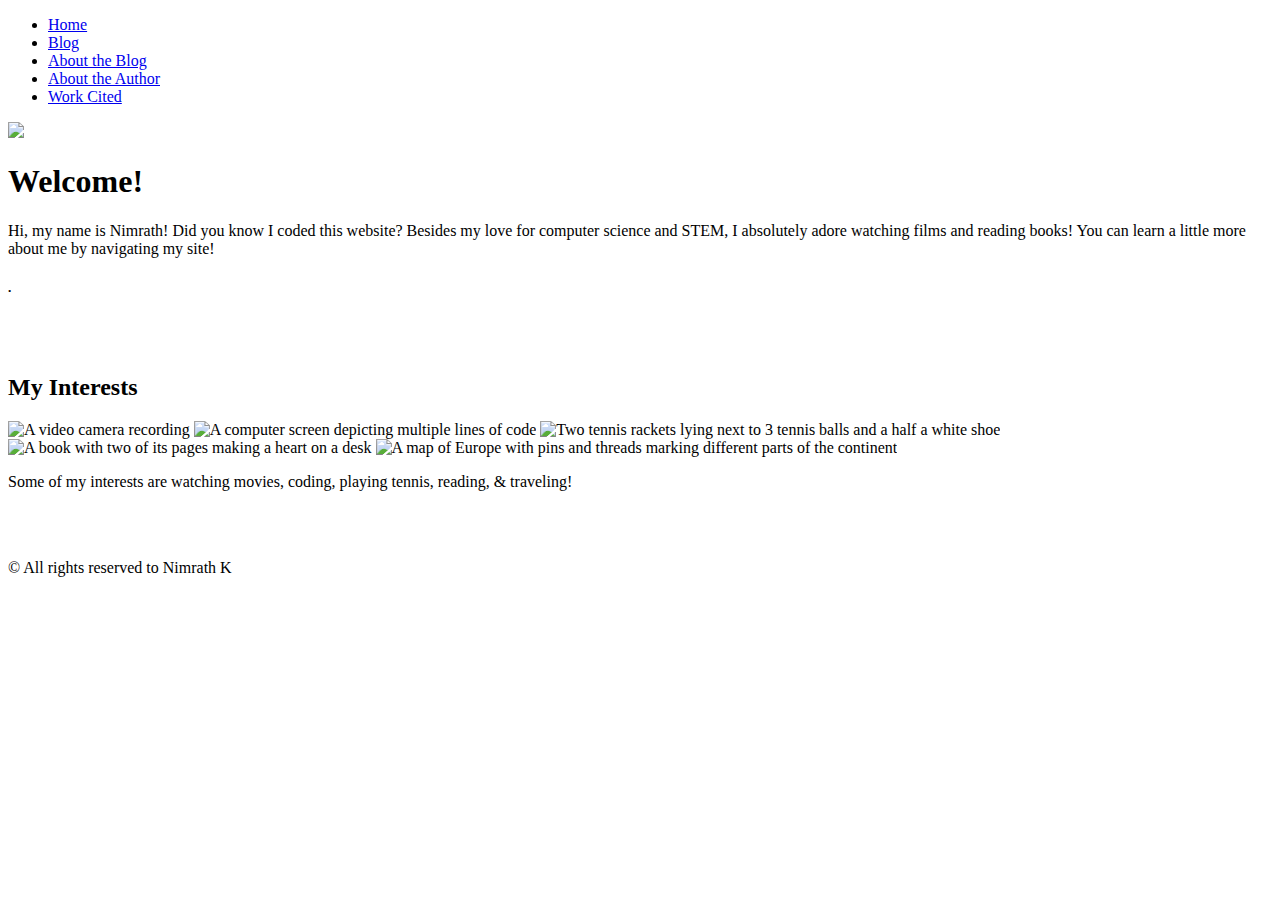
==== index.html @ 428f0515 "Create index.html" ====
<!DOCTYPE html>
<html>
  <head>
    
    <title>Nimrath's Blog</title>
    <meta charset="utf-8" />
	  <meta http-equiv="X-UA-Compatible" content="IE=edge" />
	  <meta name="viewport" content="width=device-width, initial-scale=1" />

	  <!-- link the webpage's stylesheet -->
	  <link rel="stylesheet" href="/style.css" />

  </head>
  
  <body>
    <nav>
      <ul class="NavBar">
        <li><a id="first" href="index.html">Home</a></li>
        <li><a id="second" href="blog.html">Blog</a></li>
        <li><a id="third" href="aboutblog.html">About the Blog</a></li>
        <li><a id="fourth" href="author.html">About the Author</a></li>
        <li><a id="fourth" href="sources.html">Work Cited</a></li>
      </ul>
    </nav>

    <header id="Home-Header">
      <div class="flexboxContainer">
        <div class="flexItem"> 
          <!--       Original img: 2500 x 1878 pixels 
          Divided by 6 the dimensions are: 417 x 313 pixels 
          width="417" height="313" -->
          <img id="me" src="assets/Welcome.jpeg">
        </div>
        <div class="flexItem"> 
          <h1 id="main-title">Welcome!</h1>
          <p id="bio">Hi, my name is Nimrath! Did you know I coded this website? Besides my love for computer science and STEM, I absolutely adore watching films and reading books! You can learn a little more about me by navigating my site!</p>
        </div>
      </div>

      <h5 class="gradient"> . </h5>
    </header>

    <main>      
      <br /><br />
      <h2 id="Header-Interests">My Interests</h2>

      <!--    original size: 1280 x 955 pixels   
      width="256" height="180" -->
      <img class="interests" src="assets/Cinema.jpeg" alt="A video camera recording"/> 

      <!--    original size: 1280 x 854 pixels    
      width="256" height="171" -->
      <img class="interests" src="assets/code.jpg" alt="A computer screen depicting multiple lines of code"/> 

      <!--    original size: 1280 x 875 pixels    
      width="256" height="175" -->
      <img class="interests" src="assets/tennis.jpg" alt="Two tennis rackets lying next to 3 tennis balls and a half a white shoe"/> 

      <!--    original size: 1280 x 853 pixels    
      width="256" height="171" -->
      <img class="interests" src="assets/reading.jpg" alt="A book with two of its pages making a heart on a desk"/> 

      <!--    original size: 1280 x 854 pixels    
      width="256" height="171" -->
      <img class="interests" src="assets/traveling.jpg" alt="A map of Europe with pins and threads marking different parts of the continent"/> 

      <p>Some of my interests are watching movies, coding, playing tennis, reading, & traveling!</p>
      
      <br /><br />
    </main>

    <footer>
      <p>© All rights reserved to Nimrath K</p>
    </footer>
    
  </body>
</html>
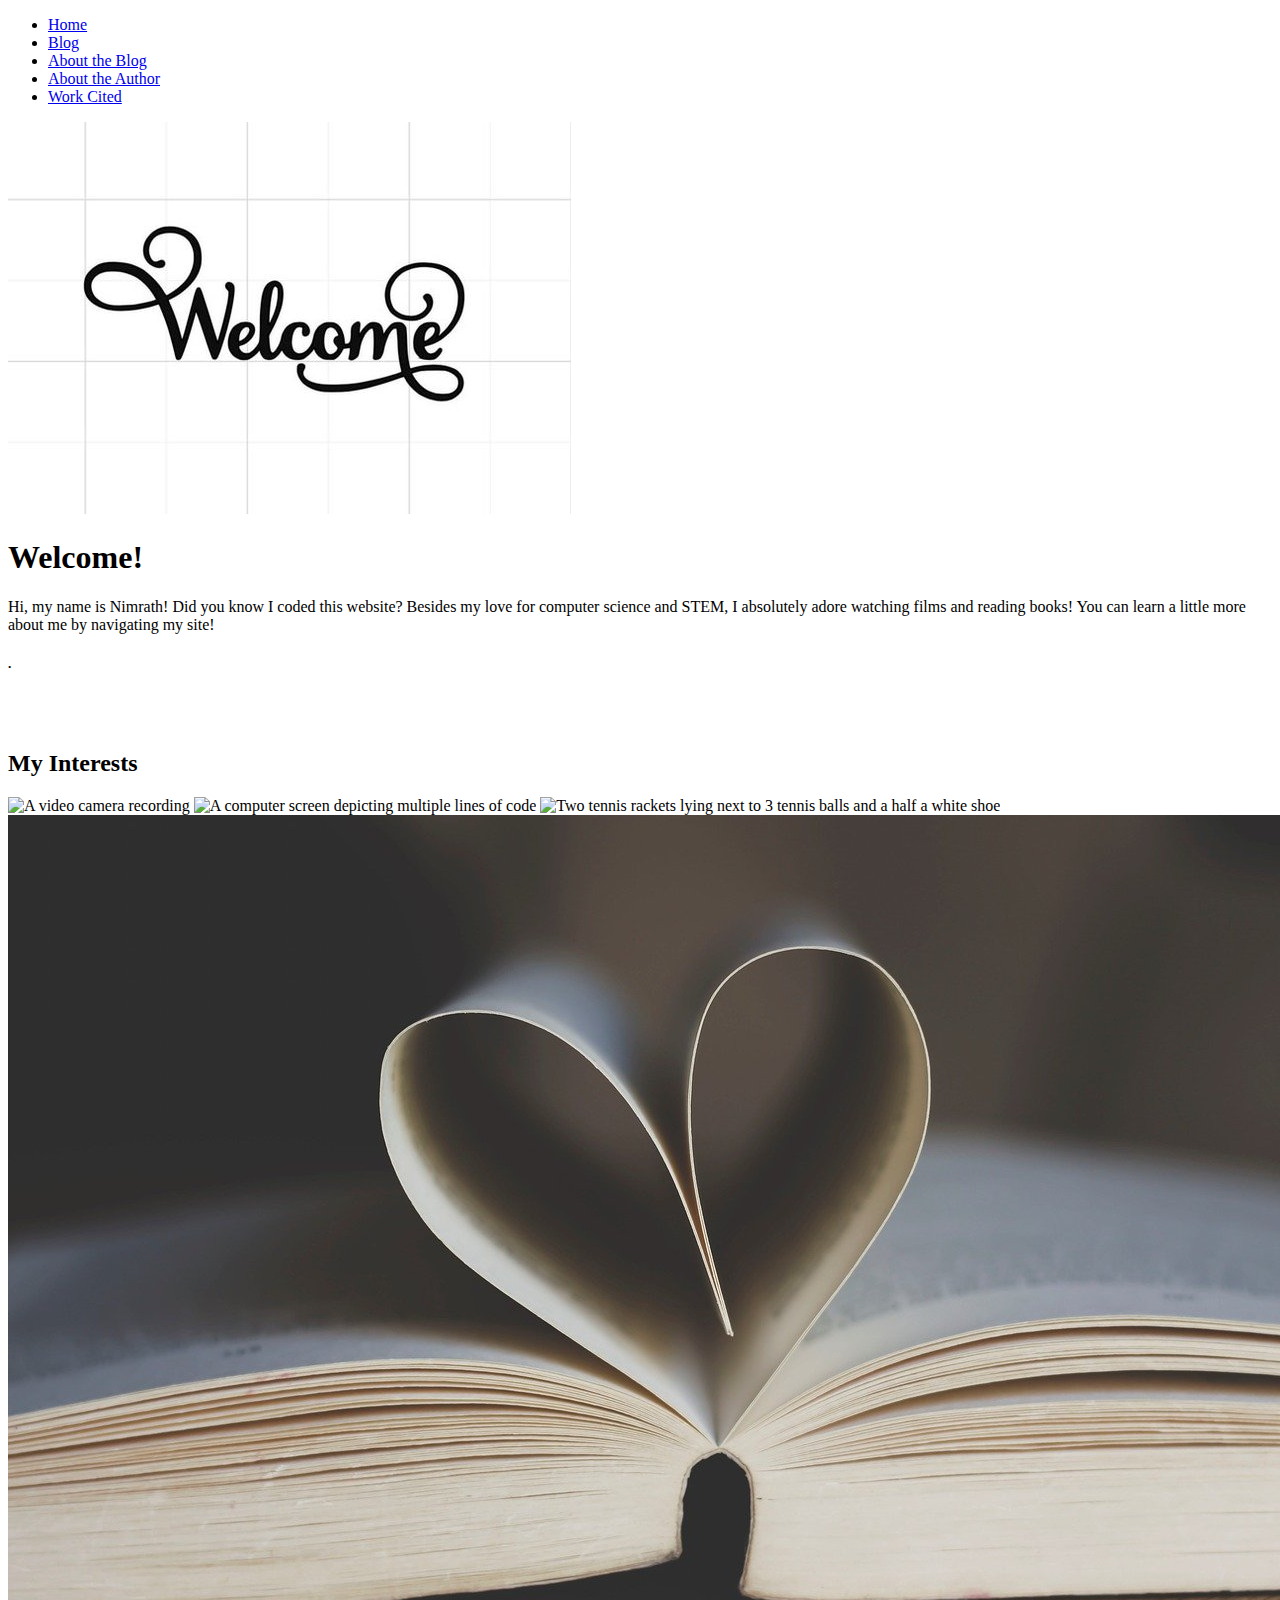
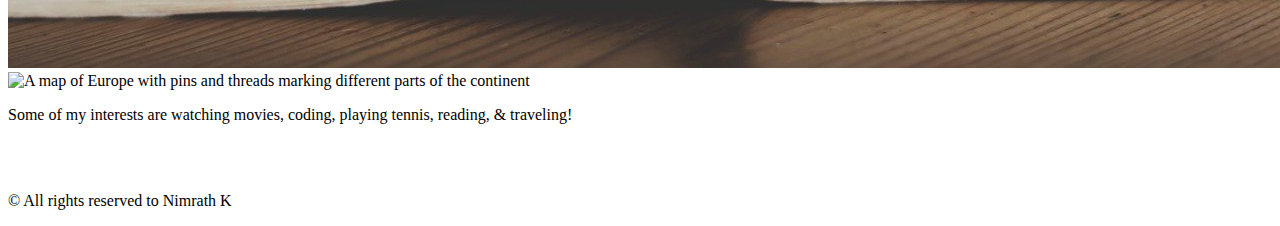
==== commit 964a9b1c: "Update index.html" ====
--- a/index.html
+++ b/index.html
@@ -1,4 +1,4 @@
- <!DOCTYPE html>
+<!DOCTYPE html>
 <html>
   <head>
     
@@ -8,8 +8,7 @@
 	  <meta name="viewport" content="width=device-width, initial-scale=1" />
 
 	  <!-- link the webpage's stylesheet -->
-	  <link rel="stylesheet" href="/style.css" />
-
+	  <link rel="stylesheet" href="style.css" />
   </head>
   
   <body>
